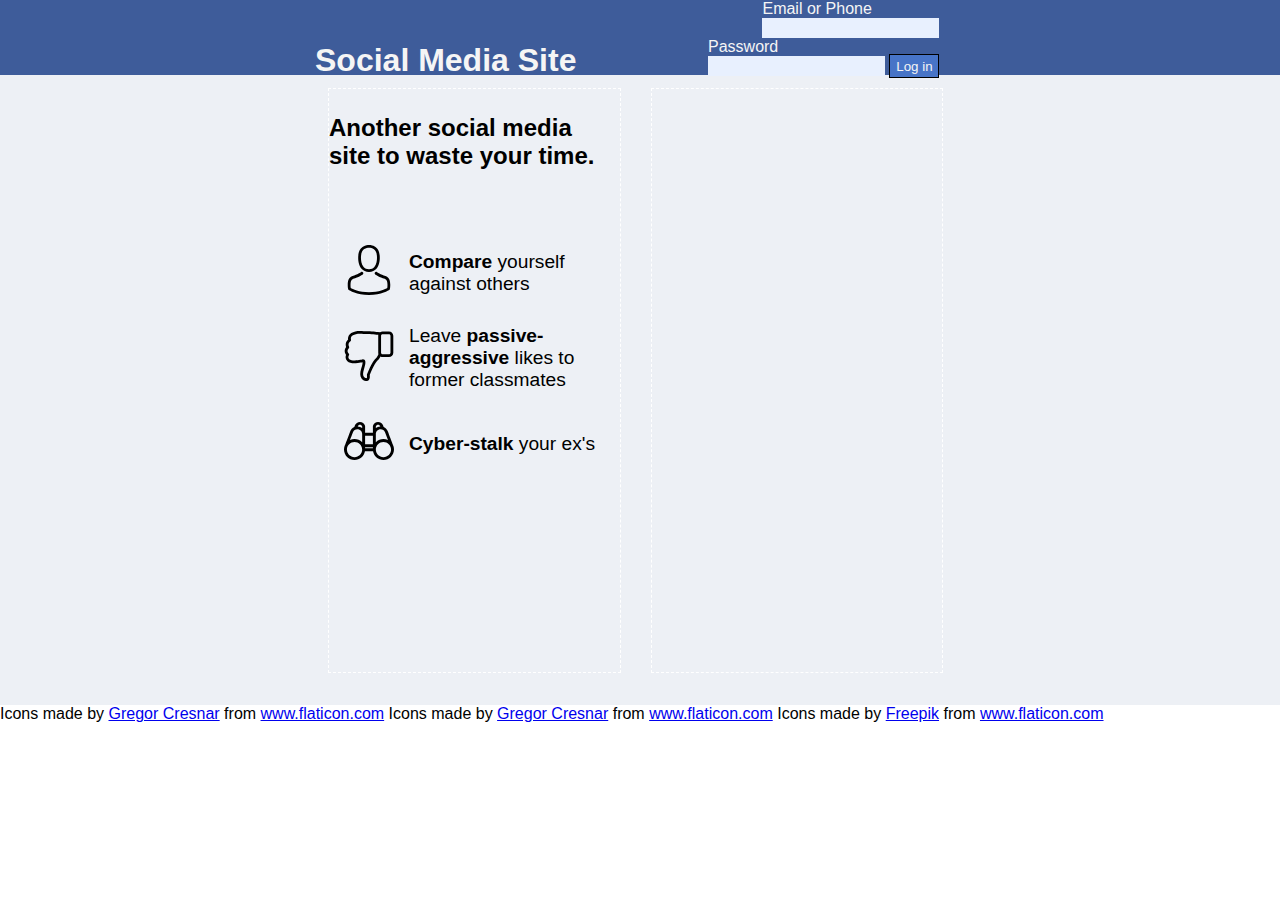
==== login_page/index.html @ e8832c6c "initial commit" ====
<!DOCTYPE html>
<html lang="en">
<head>
    <meta charset="UTF-8">
    <meta name="viewport" content="width=device-width, initial-scale=1.0">
    <link rel="stylesheet" href="style.css">
    <script src="app.js"></script>
    <title>Loging Page</title>
</head>
<body>
    <div class="main">
        <header>
            <div class="content">
                <h1 id="banner-text">Social Media Site</h1>
                <div id="login-form">
                    <div class="form-control">
                        <label for="email">Email or Phone</label>
                        <input type="email">
                    </div>
                    <div  class="form-control">
                        <label for="password">Password</label>
                        <input type="password">
                    </div>
                    <button id="log-in">Log in</button>
                </div>
            </div>

        </header>
        <main>
            <div class="content">
                <div class="col" id="welcome">
                    <h2>Another social media site to waste your time.</h2>
                    <table>
                        <tr>
                            <td><img src="./images/user.svg" height="50px" width="50px"></td>
                            <td><strong>Compare</strong> yourself against others</td>
                        </tr>
                        <tr>
                            <td><img src="./images/like.svg" height="50px" width="50px" style="transform: rotate(180deg);"></td>
                            <td>Leave <strong>passive-aggressive</strong> likes to former classmates</td>
                        </tr>
                        <tr>
                            <td><img src="./images/binocular.svg" height="50px" width="50px" ></td>
                            <td><strong>Cyber-stalk</strong> your ex's</td>
                        </tr>
                    </table>
                </div>
                <div class="col"></div>
            </div>
        </main>
        <footer>
            Icons made by <a href="https://www.flaticon.com/authors/gregor-cresnar" title="Gregor Cresnar">Gregor Cresnar</a> from <a href="https://www.flaticon.com/" title="Flaticon"> www.flaticon.com</a>

            Icons made by <a href="https://www.flaticon.com/authors/gregor-cresnar" title="Gregor Cresnar">Gregor Cresnar</a> from <a href="https://www.flaticon.com/" title="Flaticon"> www.flaticon.com</a>

            Icons made by <a href="https://www.flaticon.com/authors/freepik" title="Freepik">Freepik</a> from <a href="https://www.flaticon.com/" title="Flaticon"> www.flaticon.com</a>
        </footer>
    </div>
</body>
</html>
---- login_page/style.css ----
*{
    margin:0;
    padding:0;
    box-sizing: border-box;
    font-family:sans-serif;
}

header{
    height:75px;
    background-color: #3E5C9A;
}

#banner-text{
    line-height:75px;
    color:whitesmoke;
    display:inline-block;
    width: 270px;
}

#login-form{
    display:inline-block;
    color:whitesmoke;
    width: calc(100% - 300px);
    min-width:350px;
    text-align: right;
    
}

.form-control{
    display:inline-block;
}

.form-control label{
    display:block;
    text-align:left;
    
}
.form-control input{
    background-color: #E8F0FE;
    border:none;
    height: 20px;
}

#log-in{
    background-color:#4774c7;
    border:1px solid black;
    width:50px;
    height:24px;
    color:whitesmoke;
    cursor: pointer;
}
#log-in:hover{
    background-color: #3E5C9A;
}
.content{
    width:50%;
    min-width:650px;
    margin:auto;
}


main{
    background-color: #EDF0F5;
    min-height:70vh;
    
}

.col{
    display:inline-block;
    width:45%;
    margin:2%;
    height:65vh;
    border:1px dashed white;
    vertical-align: top;
}

#welcome{
    padding-top:25px;
}

table {
    margin-top:50px;
    border-spacing: 15px 25px;
}
tr{
    font-size:1.2rem;
}
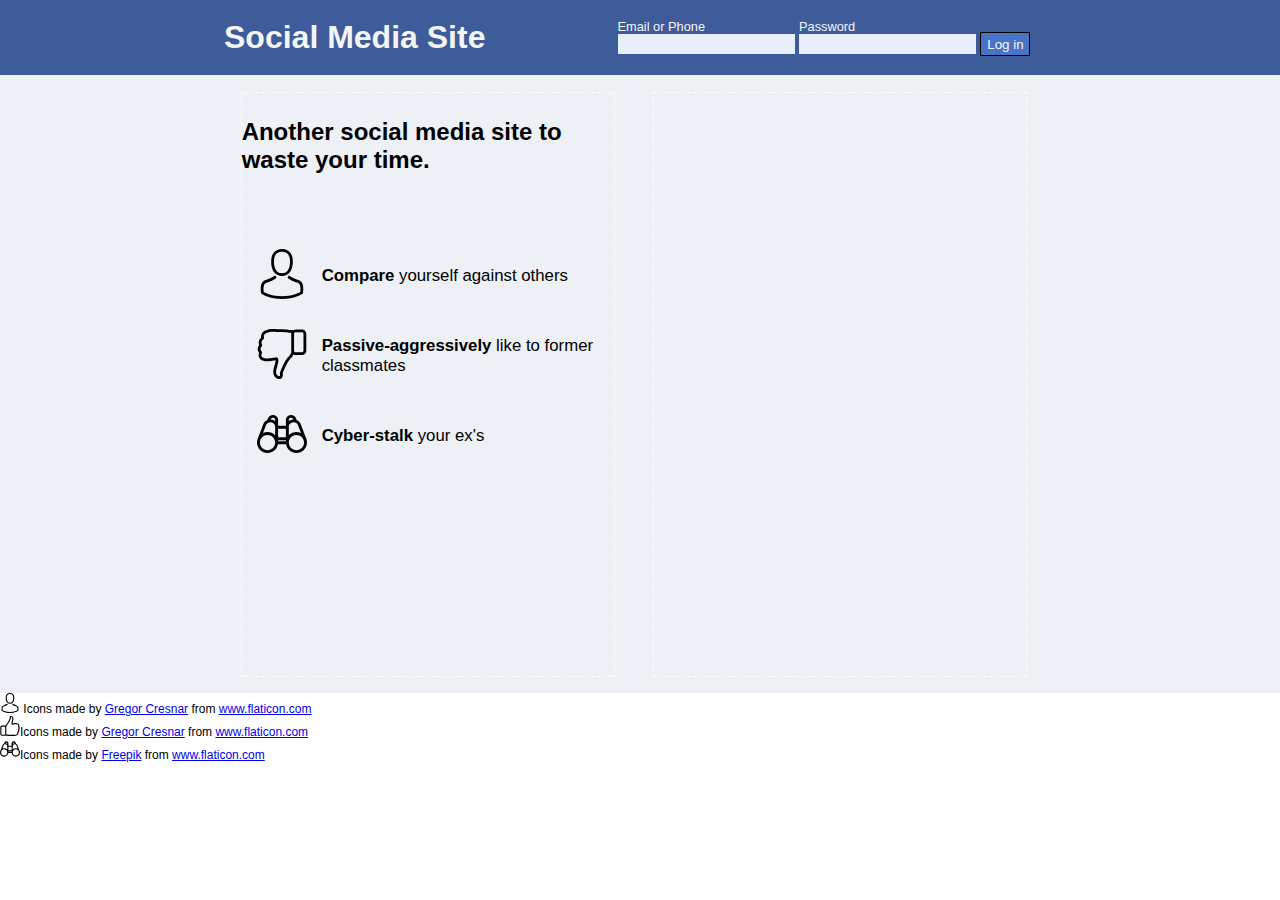
==== commit 7c519f18: "Update icon attribute in footer" ====
--- a/login_page/index.html
+++ b/login_page/index.html
@@ -37,7 +37,7 @@
                         </tr>
                         <tr>
                             <td><img src="./images/like.svg" height="50px" width="50px" style="transform: rotate(180deg);"></td>
-                            <td>Leave <strong>passive-aggressive</strong> likes to former classmates</td>
+                            <td><strong>Passive-aggressively</strong> like to former classmates</td>
                         </tr>
                         <tr>
                             <td><img src="./images/binocular.svg" height="50px" width="50px" ></td>
@@ -49,11 +49,12 @@
             </div>
         </main>
         <footer>
-            Icons made by <a href="https://www.flaticon.com/authors/gregor-cresnar" title="Gregor Cresnar">Gregor Cresnar</a> from <a href="https://www.flaticon.com/" title="Flaticon"> www.flaticon.com</a>
-
-            Icons made by <a href="https://www.flaticon.com/authors/gregor-cresnar" title="Gregor Cresnar">Gregor Cresnar</a> from <a href="https://www.flaticon.com/" title="Flaticon"> www.flaticon.com</a>
-
-            Icons made by <a href="https://www.flaticon.com/authors/freepik" title="Freepik">Freepik</a> from <a href="https://www.flaticon.com/" title="Flaticon"> www.flaticon.com</a>
+            <ul>
+                <li><img src="images/user.svg" height="20px" width="20px"> Icons made by <a href="https://www.flaticon.com/authors/gregor-cresnar" title="Gregor Cresnar">Gregor Cresnar</a> from <a href="https://www.flaticon.com/" title="Flaticon"> www.flaticon.com</a></li>
+                <li> <img src="images/like.svg" height="20px" width="20px">Icons made by <a href="https://www.flaticon.com/authors/gregor-cresnar" title="Gregor Cresnar">Gregor Cresnar</a> from <a href="https://www.flaticon.com/" title="Flaticon"> www.flaticon.com</a></li>
+                <li><img src="images/binocular.svg" height="20px" width="20px" >Icons made by <a href="https://www.flaticon.com/authors/freepik" title="Freepik">Freepik</a> from <a href="https://www.flaticon.com/" title="Flaticon"> www.flaticon.com</a></li>
+            </ul>
+           
         </footer>
     </div>
 </body>
--- a/login_page/style.css
+++ b/login_page/style.css
@@ -14,11 +14,13 @@
     line-height:75px;
     color:whitesmoke;
     display:inline-block;
+    vertical-align: middle;
     width: 270px;
 }
 
 #login-form{
     display:inline-block;
+    vertical-align:middle;
     color:whitesmoke;
     width: calc(100% - 300px);
     min-width:350px;
@@ -33,6 +35,7 @@
 .form-control label{
     display:block;
     text-align:left;
+    font-size: .8rem;
     
 }
 .form-control input{
@@ -61,8 +64,6 @@
 
 main{
     background-color: #EDF0F5;
-    min-height:70vh;
-    
 }
 
 .col{
@@ -83,5 +84,17 @@
     border-spacing: 15px 25px;
 }
 tr{
-    font-size:1.2rem;
+    font-size:1.05rem;
+}
+
+footer {
+    font-size: .75rem;
+}
+
+@media only screen and (min-width:900px){
+    .content{
+        width:65%;
+    }
+
+    
 }